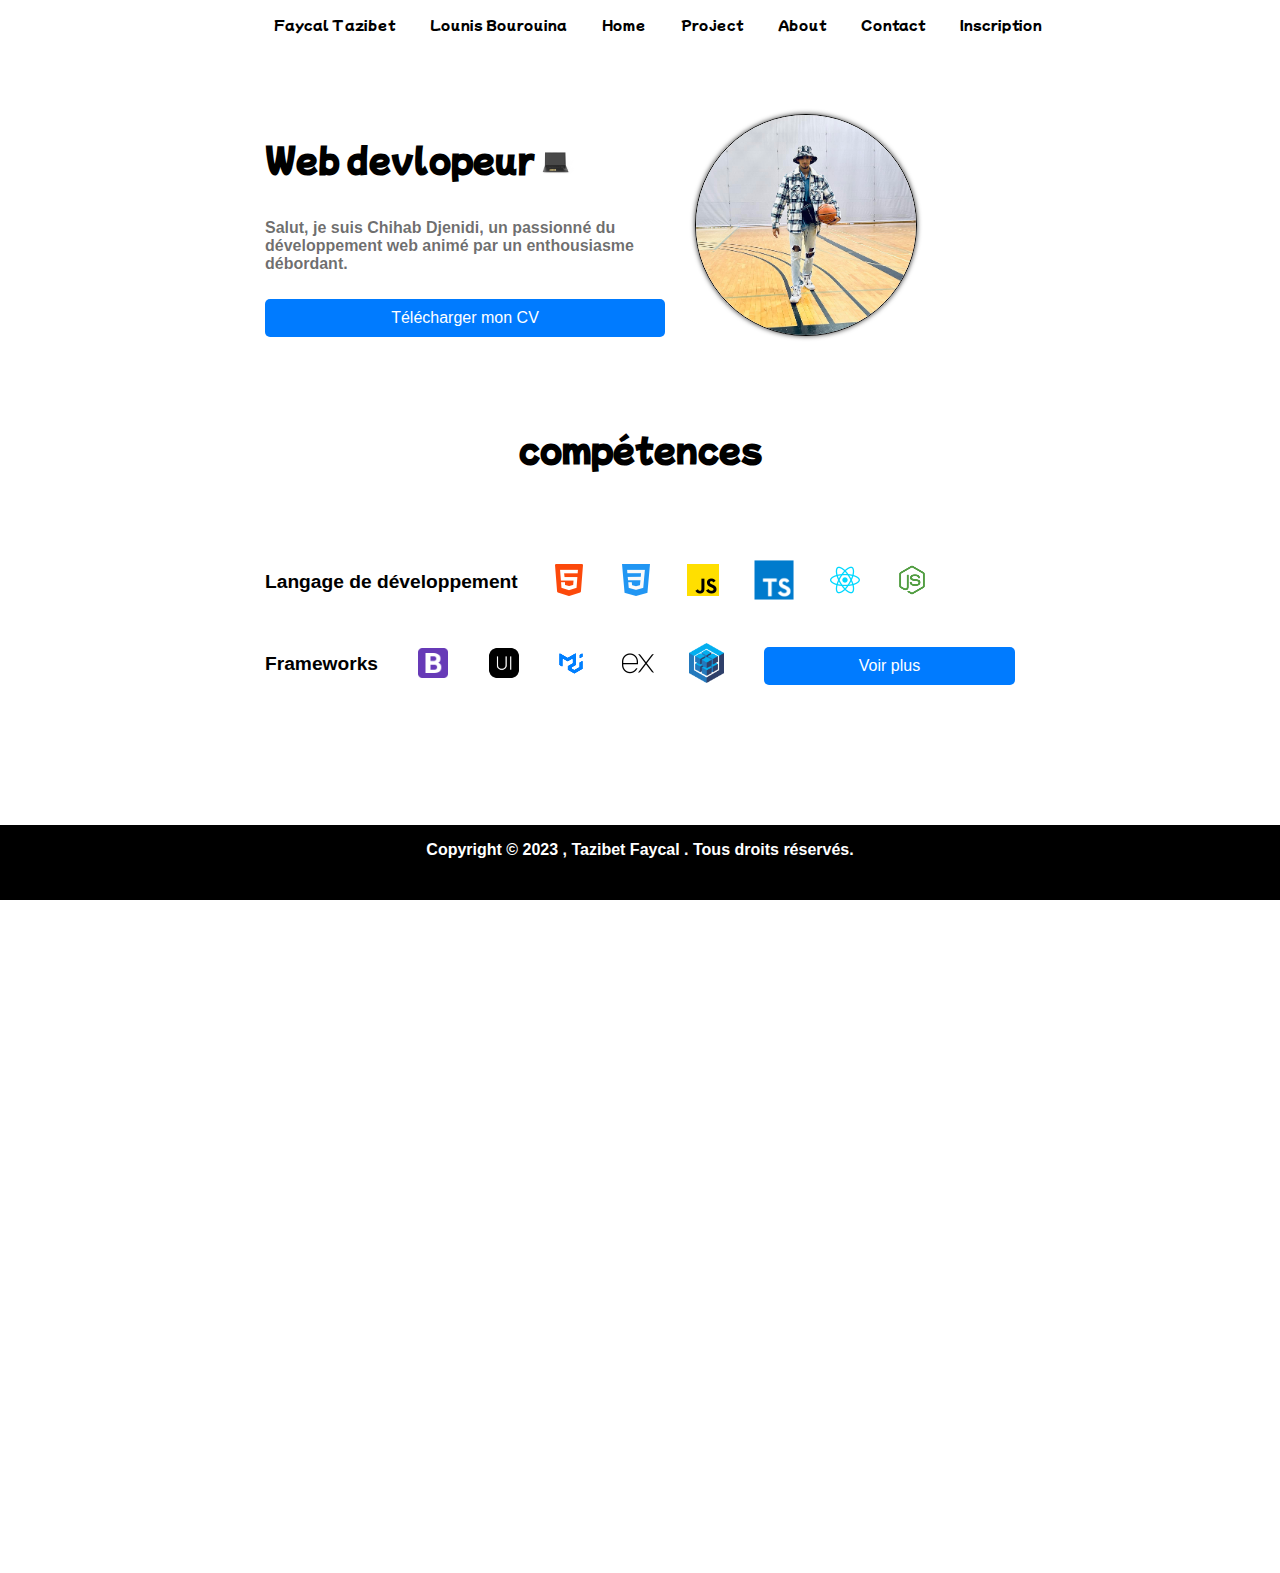
==== Djenidi chihab/DjenidiProfil.html @ 30829ef3 "Add files via upload" ====
<!DOCTYPE html>
<html lang="en">

<head>
    <meta charset="UTF-8">
    <meta name="viewport" content="width=device-width, initial-scale=1.0">
    <link rel="stylesheet" type="text/css" href="../css/Homecss.css">
    <link rel="preconnect" href="https://fonts.googleapis.com">
    <link rel="preconnect" href="https://fonts.gstatic.com" crossorigin>
    <link href="https://fonts.googleapis.com/css2?family=Mochiy+Pop+P+One&display=swap" rel="stylesheet">

    <title>Document</title>
</head>

<body>
    <!DOCTYPE html>
    <html lang="fr">

    <head>
        <link rel="stylesheet" type="text/css" href="../css/Homecss.css">
    </head>

    <body>
        <header>

            <div class="menu">
                <ul class="mesIcons">
                    <li class="nomGauche"><a href="../TazibetFaycal/faycalProfile.html">Faycal Tazibet</a></li>
                    <li class="nomGauche"><a href="../Lounis bourouina/LounisProfile.html">Lounis Bourouina</a></li>
                    <li class="nomDroit"><a href="../Index.html">Home</a></li>
                    <li class="nomDroit"><a href="../TazibetFaycal/faycalProjet.html">Project</a></li>
                    <li class="nomDroit"><a href="#apropos">About</a></li>
                    <li class="nomDroit"><a href="../contact/contact.html">Contact</a></li>
                    <li class="nomDroit"><a href="../inscription/Inscription.html">Inscription</a></li>
                </ul>
            </div>
        </header>

    </body>
    <section>
        <div class="portfolio">
            <div class="text slide-in-left" style="max-width: 400px;">
                <div class="presentation">
                    <h1>Web devlopeur</h1> <img src="../icons/lap.png" width="40" height="40" style="margin-top: 11px;">
                </div>
                <p class="paragraphe">Salut, je suis Chihab Djenidi, un passionné du développement web animé par un enthousiasme débordant.</p>
                <div class="cv"><a href="../monCv.pdf" download="../monCv.pdf"> <button class="voir-plus"
                            style="margin-left: auto;">Télécharger mon CV </button></a></div>
            </div>
            <div class=""><img class="votreElement " src="chihab.jpg" alt="Description de l'image"
                    width="220" height="220"
                    style="border-radius:50%; border: 1px black solid ;object-fit:cover;   box-shadow: 0px 0px 5px 0px rgba(0,0,0,0.8);;">
            </div>
        </div>

    </section>
    <h1 id="apropos" style="text-align: center;">compétences </h1>
    <section class="sec1">
        <div class="skils" style="display: flex;">
            <h2 class="paragraphe2 tracking-in-expand-fwd-top">Langage de développement </h2>
            <ul class="mesIcons">
                <li> <img src="../icons/html.png" alt=""></li>
                <li> <img src="../icons/css.png" alt=""></li>
                <li> <img src="../icons/js.png" alt=""></li>
                <li> <img src="../icons/ts.png" alt="" width="40"></li>

                <li> <img src="../icons/react.png" alt=""></li>
                <li> <img src="../icons/node.png" alt=""></li>
            </ul>
        </div>
        <div class="skils" style="display: flex; align-items: center;">
            <h2 class="paragraphe2 tracking-in-expand-fwd-top">Frameworks </h2>
            <ul class="mesIcons">
                <li> <img src="../icons/bootstrap.png" width="40" alt=""></li>
                <li> <img src="../icons/nextUi.png" alt="" width="32"></li>
                <li> <img src="../icons/mui.png" alt=""></li>
                <li> <img src="../icons/expressJs.png" alt=""></li>
                <li> <img src="../icons/orm.png" alt="" width="35px"></li>
            </ul> <button id="voirPlus" class="voir-plus" style="margin-left: 40px;">Voir plus</button>
        </div>
        <div class="autresIcons tracking-in-expand-fwd-top skils" style="display: none; align-items: center;">
            <h2 class="paragraphe2">Outils de Conception et de Montage Graphique </h2>
            <ul class="mesIcons">
                <li> <img src="../icons/adobe.png" width="36" height="36" alt=""></li>
                <li> <img src="../icons/figma.png" width="45" height="45" alt=""></li>
                <li> <img src="../icons/blender.png" width="40" height="40" alt=""></li>

            </ul>
        </div>
        <div class="autresIcons tracking-in-expand-fwd-top skils" style="display: none; align-items: center;">
            <h2 class="paragraphe2">langage supplémentaires </h2>
            <ul class="mesIcons">
                <li> <img src="../icons/langage c.png" width="36" height="36" alt=""></li>
                <li> <img src="../icons/java.png" width="45" height="45" alt=""></li>

            </ul>
        </div>
        <div class="autresIcons tracking-in-expand-fwd-top skils" style="display: none; align-items: center;">
            <h2 class="paragraphe2">Outils de Modélisation et de Diagrammes</h2>
            <ul class="mesIcons">
                <li> <img src="../icons/uml.png" width="36" height="36" alt=""></li>
                <li> <img src="../icons/draw.io.png" width="45" height="45" alt=""></li>

            </ul>
        </div>
        <div class="autresIcons tracking-in-expand-fwd-top skils" style="display: none; align-items: center;">
            <h2 class="paragraphe2">Gestion de code source</h2>
            <ul class="mesIcons">
                <li> <img src="../icons/github.png" width="36" height="36" alt=""></li>
                <li> <img src="../icons/git.png" width="45" height="45" alt=""></li>

            </ul>
        </div>
    </section>
    <section class="sec1 animate-on-scroll">
        <h1 id="apropos" style="text-align: center;">A propos de moi </h1>
        <div class="apropos" style="display: flex;">
            <img class="image-container" style="margin: auto 10px;" src="../icons/GGH.png" alt="" width="140"
                height="140">
            <p class="paragraphe">
                Je m'appelle DJENIDI CHIHAB, j'ai 23 ans, je viens d'Algérie et je poursuis actuellement mes études en programmation informatique au Collège La Cité à Ottawa, tout en étant titulaire d'une licence en système informatique de l'Université de Targa Ouzemour de Béjaïa en Algérie.        </div>
        <h1 id="apropos" style="text-align: center;">Education </h1>
    </section>
    <section class="">
        <div class="education-card animate-on-scroll">
            <h3 class="paragraphe2" style="color: rgb(40, 8, 155);">BACCALAURÉAT</h3>
            <img src="../icons/educ1.png" class="iconeEtude" alt="Logo Baccalauréat">
            <p class="paragraphe">2018</p>
            <div style="display: flex; align-items: baseline; justify-content: center;"> <img src="../icons/local2.png"
                    width="15" height="15" alt="">
                <p class=" paragraphe" style="font-size: 0.8em;"> Lycee Oued ghir commune oued ghir , Béjaia, Algérie
                </p>
            </div>
            <p class="paragraphe" style="color:rgb(0, 0, 0)">SPÉCIALITÉ</p>
            <p class="paragraphe" style="    color: rgb(210 65 165);"> SCIENCES EXPÉRIMENTALES</p>
        </div>

        <div class="education-card animate-on-scroll">
            <h3 class="paragraphe2" style="color: rgb(40, 8, 155);">LICENCE</h3>
            <img src="../icons/educ2.png" class="iconeEtude" alt="Logo Baccalauréat">

            <p class="paragraphe ">2018-2021</p>
            <div style="display: flex; align-items: baseline; justify-content: center;"> <img src="../icons/local2.png"
                    width="15" height="15" alt="">
                <p class=" paragraphe" style="font-size: 0.8em;"> Université Abderrahmane Mira, Béjaia, Algérie</p>
            </div>
            <p class="paragraphe" style="color:rgb(0, 0, 0)">SPÉCIALITÉ</p>
            <p class="paragraphe" style="    color: rgb(210 65 165);"> SYSTÈMES INFORMATIQUES</p>
        </div>

        <div class="education-card animate-on-scroll">
            <h3 class="paragraphe2" style="color: rgb(40, 8, 155);">MASTER</h3>
            <img class="iconeEtude" src="../icons/educ3.png" alt="Logo Baccalauréat">
            <p class=" paragraphe">2021-2023</p>
            <div style="display: flex; align-items: baseline; justify-content: center;"> <img src="../icons/local2.png"
                    width="15" height="15" alt="">
                <p class=" paragraphe" style="font-size: 0.8em;"> Université Abderrahmane Mira, Béjaia, Algérie</p>
            </div>
            <p class="paragraphe" style="color:rgb(0, 0, 0)">SPÉCIALITÉ </p>
            <p class="paragraphe" style="    color: rgb(210 65 165);">GÉNIE LOGICIEL</p>
        </div>
    </section>
</body>
<footer style="background-color: black; height: 75px; position:absolute;left: 0 ; right: 0%;bottom: 0%;">
    <p style="color: white; text-align: center;" class="paragraphe"> Copyright © 2023 , Tazibet Faycal . Tous droits
        réservés. </p>
</footer>
<script src="../js/Scripte.js"></script>
</html>
---- css/Homecss.css ----
header {
    margin-top: 15px;
    display: flex;
    justify-content: space-between;
    align-items: center;
}

.nomGauche {
    text-align: left;
}
.nomDroit {
    text-align: right;
}
.menu {
    flex: 2;
}

.menu ul li{
    font-family: 'Mochiy Pop P One', sans-serif;
    cursor: pointer;
    font-size: small;
    transition: cursor 0.3s ease-in-out;

}
.mesIcons li a {
    text-decoration: none; /* Supprime le soulignement */
    color: inherit; /* Utilise la couleur héritée du parent */
}


slogan:hover,
.menu ul li:hover {
    cursor: pointer;
    color: #007bff; /* Changer la couleur au survol si vous le souhaitez */
}
.skils
{
 margin-bottom: 20px;
    
}
.mesIcons {
    list-style: none;
    padding: 0;
    margin: 0;
    margin-bottom: 0px;
    display: flex;
    align-items: center;
    justify-content: center;
   
}





@keyframes borderAnimation {
  0% {
    border-radius: 47% 53% 43% 57% / 37% 39% 61% 63%
  }

  
  100% {
    border-radius: 
   
61% 39% 68% 32% / 49% 63% 37% 51%
  }
}


.votreElement {


  animation: borderAnimation 5s infinite alternate; 
  animation-timing-function: ease-in;

}







.mesIcons li
{
    margin-left: 35px;
}

h1
{ 
  
    font-family: 'Mochiy Pop P One', sans-serif;
}
.paragraphe{
  font-family: 'Gill Sans', 'Gill Sans MT', Calibri, 'Trebuchet MS', sans-serif;
    font-weight: 600;
    color:rgba(0, 0, 0, 0.58);
    text-decoration: none;
}
section {
    margin:80px auto;
    display: flex;

  
   width: 750px;
    flex-grow: 1;



}

.sec1 {

display: flex;
flex-direction: column;

}

.portfolio
{
display: flex;

}
.text
{
    max-width: 400px;
    margin-right: 30px;
}


.projet1
{
    display: flex; width: 900px; margin:150px 100px ;
    align-items: center;
    
}



.projet1 img  , .projet2 img{
    margin: 0 30px;
}

.projet1 div {
    flex-grow: 1;
}

.voir-plus {
    background-color: #007bff; 
    color: #fff; 
    border: none;
    padding: 10px 20px; 
    font-size: 16px;
    cursor: pointer;
    border-radius: 5px;
    margin-top: 10px;
    float: right; 
    animation: apparition 0.5s ease-in-out;
    transition: transform 0.3s ease-in-out;


}
.voir-plus:hover {
    transform: scale(1.1);
}
@keyframes apparition {
    0% { opacity: 0; transform: translateY(10px); }
    100% { opacity: 1; transform: translateY(0); }
  }


  .autresIcons {
  
    align-items: center;
    opacity: 0;
  }
  
  .show {
    animation: fadeIn 1.5s forwards;
  }
  
  @keyframes fadeIn {
    to {
      opacity: 1;
      display: flex;
    }
  }
  


  .projet2 {
    display: flex; 
    width: 900px; 
    margin: auto 100px;
    align-items: center;
    margin-left: auto; 
}

.block {
  width: 100px;
  height: 100px;
  margin: 10px;
  display: inline-block;
  border-radius: 50%;
  overflow: hidden;
  cursor: pointer;
}
.block img {
  width: 100%;
  height: 100%;
}
  
.mon_img
{
    display: flex;
    justify-content:space-around;
    margin : 50px 0px ;

}
.paragraphe2 {
    font-family: "Questrial", sans-serif;
    font-size: 1.2em;
    color: rgb(0, 0, 0);

    line-height: 1.6; 

    max-width: 800px; 
}
.paragraphe3
{
    font-family: "Questrial", sans-serif;
    font-size: 0.9em;
    color: rgb(0, 0, 0);
  

}
.arriere
{
    position: fixed;
    top :10px;
    left:10px;
}

.contact-info {
    display: flex;
    justify-content: space-between;
    align-items: center;
}

.social-media ul {
    list-style-type: none;
    padding: 0;
}

.social-media li {
    display: flex;
    align-items: center;
    margin-bottom: 10px;
}


.location h3,
.email h3 {
    font-size: 1.5em;
    margin: 0;
}

.location p,
.email p {
    margin: 0;
    color: #555;
}

.social-link {
    display: flex;
    align-items: center;
    margin-bottom: 10px;
}

.social-link img {
    margin-right: 10px;
}
.lettre{
    color:red;
   display: inline;
}  
.abreviation li
 {
    font-size: 2em;
 }


 .paragraphe2 .social-link :hover
 {
color: #0059b9;
 }
 .autreIcons
 {
    align-items: flex-start;
 }



.ez
{
    margin-left:150px;
}
.mesImg{
    width: 76%;
}






.pulsate-fwd {
	animation: pulsate-fwd 2s infinite ;
}

 @keyframes pulsate-fwd {
    0% {
      transform: scale(1);
    }
    50% {
      transform: scale(1.1);
    }
    100% {
      transform: scale(1);
    }
  }
  








  .tracking-in-expand-fwd-top {
	animation: tracking-in-expand-fwd-top 1s cubic-bezier(0.215, 0.610, 0.355, 1.000) both;
}

 @keyframes tracking-in-expand-fwd-top {
    0% {
      letter-spacing: -0.5em;
    
      opacity: 0;
    }
    40% {
      opacity: 0.6;
    }
    100% {
      transform: translateZ(0) translateY(0);
      opacity: 1;
    }
  }
  



  .image-container {

    animation: spin 10s linear infinite;
  }
  
  @keyframes spin {
    0% { transform: rotate(0deg); }
    100% { transform: rotate(360deg); }
  }
  




  .slide-in-left {
	animation: slide-in-left 1s cubic-bezier(0.250, 0.460, 0.450, 0.940) both;
}

 @keyframes slide-in-left {
    0% {
      transform: translateX(-300px);
      opacity: 0;
    }
    100% {
      transform: translateX(0);
      opacity: 1;
    }
  }
  







  
  .animate-on-scroll.visible {
    opacity: 1;
    transform: translateY(0);
  }
  






  .education-card {
  
    border-radius: 8px;
    box-shadow: 0px 4px 8px rgba(0, 0, 0, 0.1);
    margin :0px 20px;
width: 200px;


    text-align: center;
  }
  
  .education-card h3 {

    margin-bottom: 8px;
  }
  


  
.iconeEtude{
  width: 30px; /* Ajustez la taille du logo selon vos besoins */

  border-radius: 50%;
  background-color: #fff;
  padding: 5px;
  box-shadow: 0px 4px 8px rgba(0, 0, 0, 0.1);
}







@media screen and (max-width: 1025px) {

.projet1 img  , .projet2 img{
    margin: 0 10px;
}
    
  .projet2 ,.projet1 {

    width: 750px;
    margin: 40px  5px;
}

.projet1 img , .projet2 img
{
max-width: 370px;

}
.paragraphe{
    font-size: 0.9em;
    text-align: center;
}
}
.presentation
{
  display: flex;


  align-items: center;

}
@media screen and (max-width: 800px) {
  .social-media ul
  {
    display: flex;
    justify-content: space-between;
    
  }
  span{display:none;}


  .paragraphe2
  {
    font-size: 0.9em;
  }
  .presentation
{
  display: flex;

justify-content: center;
  align-items: center;

}
  .text{
    margin-right: 0px;
  }
  .menu
  {

    display: flex;
    justify-content: center;
  }

  .presentation
  {
display: flex;
    text-align: center;
  }
  .cv
  {
    display: flex;
    justify-content: center;

  }

  .education-card {
    margin-bottom: 10px;
    width: 10%;
    min-width: 250px;
  }

    .projet1 img , .projet2 img
    {
 max-width: 400px;
    }
    .mon_img

    {
        margin: 20px 10;
    
      
    }
    .mesImg{
        width: 100%;
    }
    .ez
    {
        margin: 5px;
    }
    header{
        margin-bottom: 40px;
    }
    
    .projet1 div, .projet2 div {
        text-align: center; 
        margin-top: 20px; 
      }
    .voir-plus {
        float: none; 
        margin: 5px auto; 
        font-size:0.9em;
      }
    .projet1, .projet2 {
        flex-direction: column;
        align-items: center;
        margin: 50px 0;
        width: auto;
      } 
    .contact-info
    {
        flex-direction: column;
        align-items: stretch;
    }
    .social-media ,.location , .email
    {
        margin-bottom: 30PX;
    }
    .email
    {
    
      display: flex;

    }
  
.skils
{
    flex-direction: column;
    align-items: center
    
}
.paragraphe{
    font-size: 0.9em;
    margin-bottom: 30PX;

}
.email h3
{
    font-size: 1em;
}
.abreviation li 
{
    font-size: 1em;
}

    .slogan{
display: none;
      
    }
  section
    { 

width: auto;
display: flex;
flex-direction: column-reverse;  
align-items: center;
justify-content: center; 
width: 100%; }
    .mesIcons
    {
        justify-content: end;
       
    }
    .mesIcons li
{
    margin-left: 15px;
    margin-bottom: 30px;
}
    .portfolio
    {
        flex-direction: column-reverse;
        align-items: center;
    }

    .apropos
    {   text-align: center;
        flex-direction: column;
        align-items: center;
    }
img
{
    max-width: auto;
}

  }
  body {
    font-family: 'Gill Sans', 'Gill Sans MT', Calibri, 'Trebuchet MS', sans-serif;

}

input[type="text"], input[type="email"] , textarea,input[type="submit"] ,input[type="password"]{
    width: 100%;
    padding: 12px 20px;
    margin: 8px 0;
    display: inline-block;
    border: 1px solid #ccc;
    border-radius: 50px; /* Rounded borders */
    box-sizing: border-box;
}

button {
    width: 100%;
    background-color: #4CAF50;
    color: white;
    padding: 14px 20px;
    margin: 8px 0;
    border: none;
    border-radius: 50px; /* Rounded borders */
    cursor: pointer;
}

button:hover {
    opacity: 0.8;
}
.contact-form {

  margin: 5%; /* Ajoute une marge de 20% */
}
---- css/Homecss.css ----
header {
    margin-top: 15px;
    display: flex;
    justify-content: space-between;
    align-items: center;
}

.nomGauche {
    text-align: left;
}
.nomDroit {
    text-align: right;
}
.menu {
    flex: 2;
}

.menu ul li{
    font-family: 'Mochiy Pop P One', sans-serif;
    cursor: pointer;
    font-size: small;
    transition: cursor 0.3s ease-in-out;

}
.mesIcons li a {
    text-decoration: none; /* Supprime le soulignement */
    color: inherit; /* Utilise la couleur héritée du parent */
}


slogan:hover,
.menu ul li:hover {
    cursor: pointer;
    color: #007bff; /* Changer la couleur au survol si vous le souhaitez */
}
.skils
{
 margin-bottom: 20px;
    
}
.mesIcons {
    list-style: none;
    padding: 0;
    margin: 0;
    margin-bottom: 0px;
    display: flex;
    align-items: center;
    justify-content: center;
   
}





@keyframes borderAnimation {
  0% {
    border-radius: 47% 53% 43% 57% / 37% 39% 61% 63%
  }

  
  100% {
    border-radius: 
   
61% 39% 68% 32% / 49% 63% 37% 51%
  }
}


.votreElement {


  animation: borderAnimation 5s infinite alternate; 
  animation-timing-function: ease-in;

}







.mesIcons li
{
    margin-left: 35px;
}

h1
{ 
  
    font-family: 'Mochiy Pop P One', sans-serif;
}
.paragraphe{
  font-family: 'Gill Sans', 'Gill Sans MT', Calibri, 'Trebuchet MS', sans-serif;
    font-weight: 600;
    color:rgba(0, 0, 0, 0.58);
    text-decoration: none;
}
section {
    margin:80px auto;
    display: flex;

  
   width: 750px;
    flex-grow: 1;



}

.sec1 {

display: flex;
flex-direction: column;

}

.portfolio
{
display: flex;

}
.text
{
    max-width: 400px;
    margin-right: 30px;
}


.projet1
{
    display: flex; width: 900px; margin:150px 100px ;
    align-items: center;
    
}



.projet1 img  , .projet2 img{
    margin: 0 30px;
}

.projet1 div {
    flex-grow: 1;
}

.voir-plus {
    background-color: #007bff; 
    color: #fff; 
    border: none;
    padding: 10px 20px; 
    font-size: 16px;
    cursor: pointer;
    border-radius: 5px;
    margin-top: 10px;
    float: right; 
    animation: apparition 0.5s ease-in-out;
    transition: transform 0.3s ease-in-out;


}
.voir-plus:hover {
    transform: scale(1.1);
}
@keyframes apparition {
    0% { opacity: 0; transform: translateY(10px); }
    100% { opacity: 1; transform: translateY(0); }
  }


  .autresIcons {
  
    align-items: center;
    opacity: 0;
  }
  
  .show {
    animation: fadeIn 1.5s forwards;
  }
  
  @keyframes fadeIn {
    to {
      opacity: 1;
      display: flex;
    }
  }
  


  .projet2 {
    display: flex; 
    width: 900px; 
    margin: auto 100px;
    align-items: center;
    margin-left: auto; 
}

.block {
  width: 100px;
  height: 100px;
  margin: 10px;
  display: inline-block;
  border-radius: 50%;
  overflow: hidden;
  cursor: pointer;
}
.block img {
  width: 100%;
  height: 100%;
}
  
.mon_img
{
    display: flex;
    justify-content:space-around;
    margin : 50px 0px ;

}
.paragraphe2 {
    font-family: "Questrial", sans-serif;
    font-size: 1.2em;
    color: rgb(0, 0, 0);

    line-height: 1.6; 

    max-width: 800px; 
}
.paragraphe3
{
    font-family: "Questrial", sans-serif;
    font-size: 0.9em;
    color: rgb(0, 0, 0);
  

}
.arriere
{
    position: fixed;
    top :10px;
    left:10px;
}

.contact-info {
    display: flex;
    justify-content: space-between;
    align-items: center;
}

.social-media ul {
    list-style-type: none;
    padding: 0;
}

.social-media li {
    display: flex;
    align-items: center;
    margin-bottom: 10px;
}


.location h3,
.email h3 {
    font-size: 1.5em;
    margin: 0;
}

.location p,
.email p {
    margin: 0;
    color: #555;
}

.social-link {
    display: flex;
    align-items: center;
    margin-bottom: 10px;
}

.social-link img {
    margin-right: 10px;
}
.lettre{
    color:red;
   display: inline;
}  
.abreviation li
 {
    font-size: 2em;
 }


 .paragraphe2 .social-link :hover
 {
color: #0059b9;
 }
 .autreIcons
 {
    align-items: flex-start;
 }



.ez
{
    margin-left:150px;
}
.mesImg{
    width: 76%;
}






.pulsate-fwd {
	animation: pulsate-fwd 2s infinite ;
}

 @keyframes pulsate-fwd {
    0% {
      transform: scale(1);
    }
    50% {
      transform: scale(1.1);
    }
    100% {
      transform: scale(1);
    }
  }
  








  .tracking-in-expand-fwd-top {
	animation: tracking-in-expand-fwd-top 1s cubic-bezier(0.215, 0.610, 0.355, 1.000) both;
}

 @keyframes tracking-in-expand-fwd-top {
    0% {
      letter-spacing: -0.5em;
    
      opacity: 0;
    }
    40% {
      opacity: 0.6;
    }
    100% {
      transform: translateZ(0) translateY(0);
      opacity: 1;
    }
  }
  



  .image-container {

    animation: spin 10s linear infinite;
  }
  
  @keyframes spin {
    0% { transform: rotate(0deg); }
    100% { transform: rotate(360deg); }
  }
  




  .slide-in-left {
	animation: slide-in-left 1s cubic-bezier(0.250, 0.460, 0.450, 0.940) both;
}

 @keyframes slide-in-left {
    0% {
      transform: translateX(-300px);
      opacity: 0;
    }
    100% {
      transform: translateX(0);
      opacity: 1;
    }
  }
  







  
  .animate-on-scroll.visible {
    opacity: 1;
    transform: translateY(0);
  }
  






  .education-card {
  
    border-radius: 8px;
    box-shadow: 0px 4px 8px rgba(0, 0, 0, 0.1);
    margin :0px 20px;
width: 200px;


    text-align: center;
  }
  
  .education-card h3 {

    margin-bottom: 8px;
  }
  


  
.iconeEtude{
  width: 30px; /* Ajustez la taille du logo selon vos besoins */

  border-radius: 50%;
  background-color: #fff;
  padding: 5px;
  box-shadow: 0px 4px 8px rgba(0, 0, 0, 0.1);
}







@media screen and (max-width: 1025px) {

.projet1 img  , .projet2 img{
    margin: 0 10px;
}
    
  .projet2 ,.projet1 {

    width: 750px;
    margin: 40px  5px;
}

.projet1 img , .projet2 img
{
max-width: 370px;

}
.paragraphe{
    font-size: 0.9em;
    text-align: center;
}
}
.presentation
{
  display: flex;


  align-items: center;

}
@media screen and (max-width: 800px) {
  .social-media ul
  {
    display: flex;
    justify-content: space-between;
    
  }
  span{display:none;}


  .paragraphe2
  {
    font-size: 0.9em;
  }
  .presentation
{
  display: flex;

justify-content: center;
  align-items: center;

}
  .text{
    margin-right: 0px;
  }
  .menu
  {

    display: flex;
    justify-content: center;
  }

  .presentation
  {
display: flex;
    text-align: center;
  }
  .cv
  {
    display: flex;
    justify-content: center;

  }

  .education-card {
    margin-bottom: 10px;
    width: 10%;
    min-width: 250px;
  }

    .projet1 img , .projet2 img
    {
 max-width: 400px;
    }
    .mon_img

    {
        margin: 20px 10;
    
      
    }
    .mesImg{
        width: 100%;
    }
    .ez
    {
        margin: 5px;
    }
    header{
        margin-bottom: 40px;
    }
    
    .projet1 div, .projet2 div {
        text-align: center; 
        margin-top: 20px; 
      }
    .voir-plus {
        float: none; 
        margin: 5px auto; 
        font-size:0.9em;
      }
    .projet1, .projet2 {
        flex-direction: column;
        align-items: center;
        margin: 50px 0;
        width: auto;
      } 
    .contact-info
    {
        flex-direction: column;
        align-items: stretch;
    }
    .social-media ,.location , .email
    {
        margin-bottom: 30PX;
    }
    .email
    {
    
      display: flex;

    }
  
.skils
{
    flex-direction: column;
    align-items: center
    
}
.paragraphe{
    font-size: 0.9em;
    margin-bottom: 30PX;

}
.email h3
{
    font-size: 1em;
}
.abreviation li 
{
    font-size: 1em;
}

    .slogan{
display: none;
      
    }
  section
    { 

width: auto;
display: flex;
flex-direction: column-reverse;  
align-items: center;
justify-content: center; 
width: 100%; }
    .mesIcons
    {
        justify-content: end;
       
    }
    .mesIcons li
{
    margin-left: 15px;
    margin-bottom: 30px;
}
    .portfolio
    {
        flex-direction: column-reverse;
        align-items: center;
    }

    .apropos
    {   text-align: center;
        flex-direction: column;
        align-items: center;
    }
img
{
    max-width: auto;
}

  }
  body {
    font-family: 'Gill Sans', 'Gill Sans MT', Calibri, 'Trebuchet MS', sans-serif;

}

input[type="text"], input[type="email"] , textarea,input[type="submit"] ,input[type="password"]{
    width: 100%;
    padding: 12px 20px;
    margin: 8px 0;
    display: inline-block;
    border: 1px solid #ccc;
    border-radius: 50px; /* Rounded borders */
    box-sizing: border-box;
}

button {
    width: 100%;
    background-color: #4CAF50;
    color: white;
    padding: 14px 20px;
    margin: 8px 0;
    border: none;
    border-radius: 50px; /* Rounded borders */
    cursor: pointer;
}

button:hover {
    opacity: 0.8;
}
.contact-form {

  margin: 5%; /* Ajoute une marge de 20% */
}
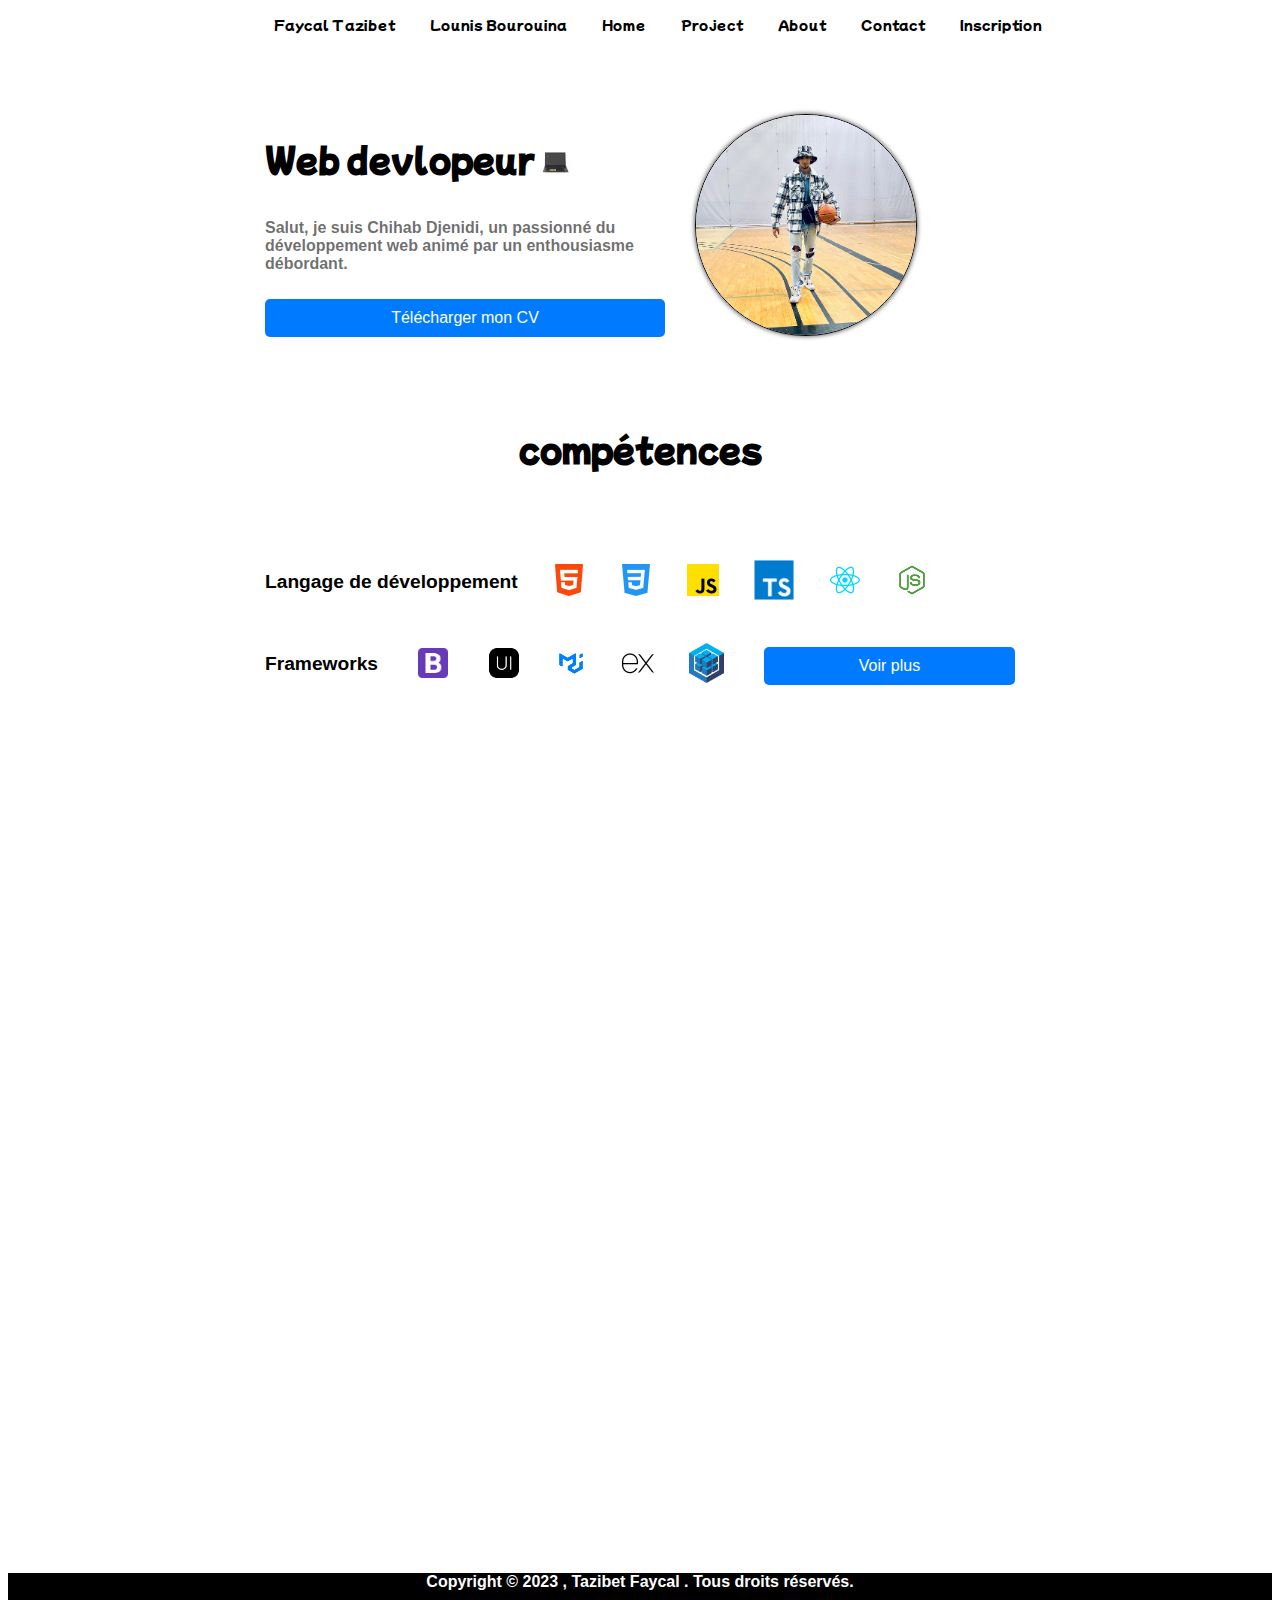
==== commit a8ae6562: "Add files via upload" ====
--- a/Djenidi chihab/DjenidiProfil.html
+++ b/Djenidi chihab/DjenidiProfil.html
@@ -161,7 +161,7 @@
         </div>
     </section>
 </body>
-<footer style="background-color: black; height: 75px; position:absolute;left: 0 ; right: 0%;bottom: 0%;">
+<footer style="background-color: black; height: 75px; position:relative;left: 0 ; right: 0%;bottom: 0%;">
     <p style="color: white; text-align: center;" class="paragraphe"> Copyright © 2023 , Tazibet Faycal . Tous droits
         réservés. </p>
 </footer>
